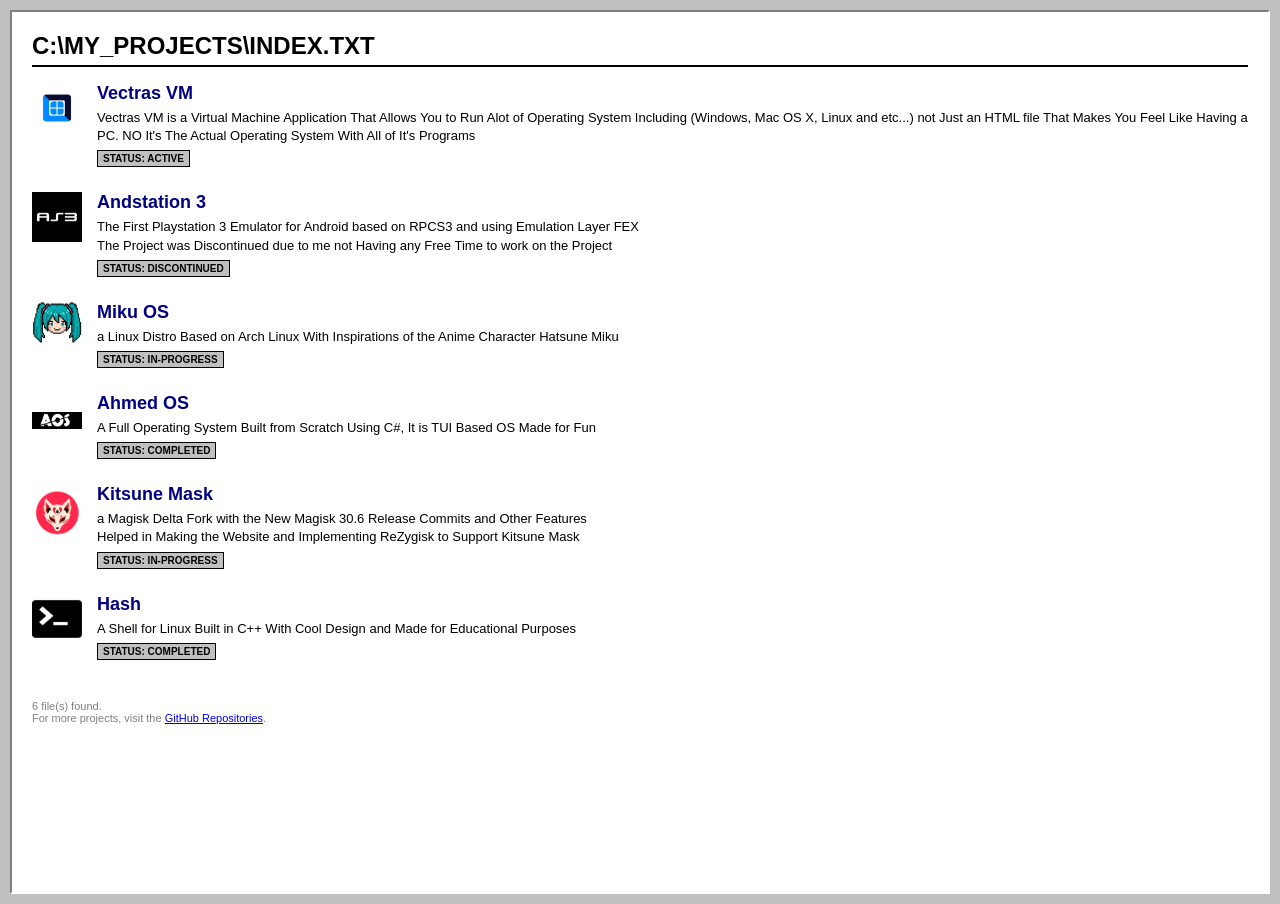
==== projects.html @ b1db666e "Add files via upload" ====
<!DOCTYPE html>
<html lang="en">
<head>
    <meta charset="UTF-8">
    <title>My Projects</title>
    <style>
        body {
            background-color: #c0c0c0;
            font-family: 'Tahoma', 'Arial', sans-serif;
            margin: 0;
            padding: 10px;
            color: #000;
        }
        .container {
            border: 2px solid;
            border-color: #808080 #ffffff #ffffff #808080; /* Sunken effect */
            background: #ffffff;
            padding: 20px;
            min-height: calc(100vh - 60px);
        }
        h1 {
            font-size: 24px;
            margin-top: 0;
            border-bottom: 2px solid #000;
            padding-bottom: 5px;
        }
        .project-card {
            margin-bottom: 25px;
            display: flex;
            gap: 15px;
        }
        .project-icon {
            font-size: 40px;
            width: 50px;
            text-align: center;
        }
        .project-info h2 {
            font-size: 18px;
            margin: 0 0 5px 0;
            color: #000080;
        }
        .project-info p {
            font-size: 13px;
            margin: 0;
            line-height: 1.4;
        }
        .status-tag {
            display: inline-block;
            background: #c0c0c0;
            border: 1px solid #000;
            font-size: 10px;
            padding: 2px 5px;
            margin-top: 5px;
            font-weight: bold;
        }
    </style>
</head>
<body>
    <div class="container">
        <h1>C:\MY_PROJECTS\INDEX.TXT</h1>
        
        <div class="project-card">
            <div class="project-icon"><img src="Textures/vectras.jpeg" class="project-icon"></div>
            <div class="project-info">
                <h2>Vectras VM</h2>
                <p>Vectras VM is a Virtual Machine Application That Allows You to Run Alot of Operating System Including (Windows, Mac OS X, Linux and etc...) not Just an HTML file That Makes You Feel Like Having a PC. NO It's The Actual Operating System With All of It's Programs</p>
                <div class="status-tag">STATUS: ACTIVE</div>
            </div>
        </div>

        <div class="project-card">
            <div class="project-icon"><img src="Textures/as3.png" class="project-icon"></div>
            <div class="project-info">
                <h2>Andstation 3</h2>
                <p>The First Playstation 3 Emulator for Android based on RPCS3 and using Emulation Layer FEX</p>
                <p>The Project was Discontinued due to me not Having any Free Time to work on the Project</p>
                <div class="status-tag">STATUS: DISCONTINUED</div>
            </div>
        </div>

        <div class="project-card">
            <div class="project-icon"><img src="Textures/miku.png" class="project-icon"></div>
            <div class="project-info">
                <h2>Miku OS</h2>
                <p>a Linux Distro Based on Arch Linux With Inspirations of the Anime Character Hatsune Miku</p>
                <div class="status-tag">STATUS: IN-PROGRESS</div>
            </div>
        </div>

        <div class="project-card">
            <div class="project-icon"><img src="Textures/ahmedos.png" class="project-icon"></div>
            <div class="project-info">
                <h2>Ahmed OS</h2>
                <p>A Full Operating System Built from Scratch Using C#, It is TUI Based OS Made for Fun</p>
                <div class="status-tag">STATUS: COMPLETED</div>
            </div>
        </div>

        <div class="project-card">
            <div class="project-icon"><img src="Textures/kitsune.png" class="project-icon"></div>
            <div class="project-info">
                <h2>Kitsune Mask</h2>
                <p>a Magisk Delta Fork with the New Magisk 30.6 Release Commits and Other Features</p>
                <p>Helped in Making the Website and Implementing ReZygisk to Support Kitsune Mask</p>
                <div class="status-tag">STATUS: IN-PROGRESS</div>
            </div>
        </div>
        <div class="project-card">
            <div class="project-icon"><img src="Textures/hash.png" class="project-icon"></div>
            <div class="project-info">
                <h2>Hash</h2>
                <p>A Shell for Linux Built in C++ With Cool Design and Made for Educational Purposes</p>
                <div class="status-tag">STATUS: COMPLETED</div>
            </div>
        </div>

        <p style="margin-top: 40px; font-size: 11px; color: #808080;">
            6 file(s) found. <br>
            For more projects, visit the <a href="https://github.com/ahmedbarakat207?tab=repositories" target="_blank">GitHub Repositories</a>.
        </p>
    </div>
</body>
</html>
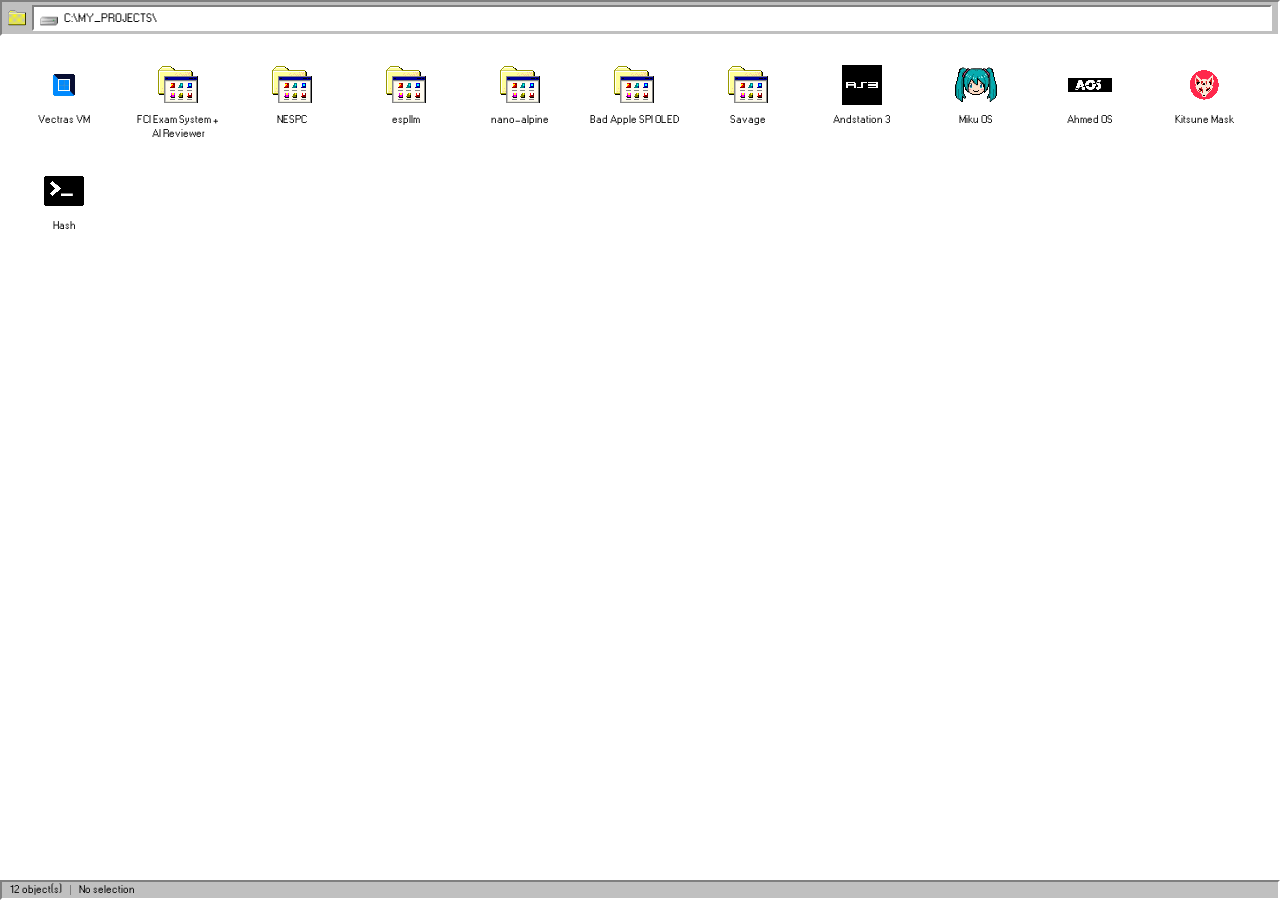
==== commit fb927f70: "Updated Projects section + Fixing Layout Issues on Phones" ====
--- a/projects.html
+++ b/projects.html
@@ -2,122 +2,177 @@
 <html lang="en">
 <head>
     <meta charset="UTF-8">
+    <meta name="viewport" content="width=device-width, initial-scale=1.0">
     <title>My Projects</title>
+    <link rel="stylesheet" href="https://cdnjs.cloudflare.com/ajax/libs/font-awesome/6.0.0/css/all.min.css">
     <style>
-        body {
-            background-color: #c0c0c0;
-            font-family: 'Tahoma', 'Arial', sans-serif;
-            margin: 0;
-            padding: 10px;
-            color: #000;
-        }
-        .container {
-            border: 2px solid;
-            border-color: #808080 #ffffff #ffffff #808080; /* Sunken effect */
-            background: #ffffff;
-            padding: 20px;
-            min-height: calc(100vh - 60px);
-        }
-        h1 {
-            font-size: 24px;
-            margin-top: 0;
-            border-bottom: 2px solid #000;
-            padding-bottom: 5px;
-        }
-        .project-card {
-            margin-bottom: 25px;
-            display: flex;
-            gap: 15px;
-        }
-        .project-icon {
-            font-size: 40px;
-            width: 50px;
-            text-align: center;
-        }
-        .project-info h2 {
-            font-size: 18px;
-            margin: 0 0 5px 0;
-            color: #000080;
-        }
-        .project-info p {
-            font-size: 13px;
-            margin: 0;
-            line-height: 1.4;
-        }
-        .status-tag {
-            display: inline-block;
-            background: #c0c0c0;
-            border: 1px solid #000;
-            font-size: 10px;
-            padding: 2px 5px;
-            margin-top: 5px;
-            font-weight: bold;
-        }
+    @font-face { font-family: main_font; src: url(W95font.otf); }
+    @font-face { font-family: bold_font; src: url(W95font-Bold.otf); }
+
+    :root {
+        --window-silver: #c0c0c0;
+        --border-light: #ffffff;
+        --border-dark: #808080;
+        --border-black: #000000;
+        --title-blue: #000080;
+        --tag-active: #2e7d32;
+        --tag-progress: #b8860b;
+        --tag-done: #000080;
+        --tag-dead: #b71c1c;
+    }
+
+    * { box-sizing: border-box; }
+
+    html, body {
+        margin: 0;
+        padding: 0;
+        min-height: 100%;
+        background: #ffffff;
+        font-family: main_font, 'Tahoma', 'Arial', sans-serif;
+        color: #000;
+    }
+
+    .explorer {
+        display: flex;
+        flex-direction: column;
+        min-height: 100vh;
+        padding-bottom: 36px; /* reserve space for fixed status bar */
+        padding-top: 40px; /* reserve space for fixed address bar */
+    }
+
+    /* Address bar */
+    .address-bar {
+        display: flex;
+        align-items: center;
+        gap: 6px;
+        background: var(--window-silver);
+        border: 2px solid;
+        border-color: var(--border-dark) var(--border-light) var(--border-light) var(--border-dark);
+        padding: 3px 6px;
+        font-size: 12px;
+        flex-shrink: 0;
+        position: fixed;
+        top: 0;
+        left: 0;
+        right: 0;
+        z-index: 1000;
+    }
+    .address-bar .addr-box {
+        flex: 1;
+        background: #fff;
+        border: 2px solid;
+        border-color: var(--border-dark) var(--border-light) var(--border-light) var(--border-dark);
+        padding: 2px 6px;
+        display: flex;
+        align-items: center;
+        gap: 6px;
+        overflow: hidden;
+        white-space: nowrap;
+    }
+
+    /* Icon grid */
+    .icon-grid {
+        background: #ffffff;
+        padding: 22px 18px;
+        display: flex;
+        flex-wrap: wrap;
+        align-content: flex-start;
+        gap: 26px 22px;
+    }
+
+    .icon-item {
+        width: 92px;
+        text-align: center;
+        cursor: pointer;
+        user-select: none;
+    }
+
+    .icon-item .icon-visual {
+        width: 100%;
+        height: 46px;
+        display: flex;
+        align-items: center;
+        justify-content: center;
+        margin-bottom: 5px;
+    }
+
+    .icon-item .icon-visual img {
+        max-width: 44px;
+        max-height: 40px;
+        object-fit: contain;
+        image-rendering: pixelated;
+    }
+
+    .icon-item .icon-visual i { font-size: 30px; color: var(--title-blue); }
+
+    .icon-item .icon-label { font-size: 11px; color: #000; line-height: 1.3; word-wrap: break-word; }
+
+    .details-wrap { display: none; }
+    .details-wrap.open { display: block; }
+
+    .detail-card { background: #fff; padding: 16px 18px; border: 2px solid; border-color: var(--border-dark) var(--border-light) var(--border-light) var(--border-dark); }
+    .detail-header { display:flex; gap:14px; align-items:flex-start; border-bottom:2px solid #000; padding-bottom:12px; margin-bottom:12px; }
+    .detail-icon { width:52px; height:52px; display:flex; align-items:center; justify-content:center; }
+    .detail-title h1 { font-family:bold_font; font-size:18px; margin:0 0 4px 0; color:var(--title-blue); }
+    .detail-stack { font-size:11px; color:#555; font-style:italic; margin-bottom:6px; }
+    .detail-tag { display:inline-block; font-size:10px; font-weight:bold; padding:2px 7px; border:1px solid; }
+    .tag-active { background:#e8f5e9; border-color:var(--tag-active); color:var(--tag-active); }
+    .tag-progress { background:#fff8e1; border-color:var(--tag-progress); color:#8a6d00; }
+    .tag-completed { background:#e3e8ff; border-color:var(--tag-done); color:var(--tag-done); }
+    .tag-discontinued { background:#fdecea; border-color:var(--tag-dead); color:var(--tag-dead); }
+    .detail-body p { font-size:13px; line-height:1.55; margin:8px 0; }
+    .detail-links { margin-top:14px; display:flex; gap:14px; flex-wrap:wrap; border-top:1px solid #ccc; padding-top:10px; }
+    .detail-links a { font-size:12px; color:var(--title-blue); text-decoration:none; display:inline-flex; align-items:center; gap:5px; }
+    .detail-links a:hover { text-decoration:underline; }
+
+    .status-bar { flex-shrink:0; display:flex; align-items:center; gap:4px; background:var(--window-silver); border:2px solid; border-color:var(--border-dark) var(--border-light) var(--border-light) var(--border-dark); font-size:11px; padding:3px 8px; position:fixed; left:0; right:0; bottom:0; z-index:9999; box-sizing:border-box; }
+    .status-bar span { border-right:1px solid var(--border-dark); padding-right:8px; margin-right:4px; }
+    .status-bar span:last-child { border-right:none; }
+
+    .float-window { position:absolute; left:60px; top:320px; width:760px; height:300px; background:var(--window-silver); border:2px solid; border-color:var(--border-light) var(--border-black) var(--border-black) var(--border-light); box-shadow:2px 2px 0 rgba(0,0,0,0.2); display:flex; flex-direction:column; z-index:1000; }
+    .fw-titlebar { height:26px; background:var(--title-blue); color:white; display:flex; align-items:center; justify-content:space-between; padding:2px 6px; cursor:move; }
+    .fw-title { font-family:bold_font; font-size:13px; }
+    .fw-controls { display:flex; gap:6px; }
+    .fw-content { padding:12px; background:#fff; border-top:2px solid var(--border-dark); flex:1; overflow:auto; }
+    .fw-content .detail-card { border:none; padding:0; }
+
+    @media (max-width:600px) {
+        .icon-grid { padding:16px 12px; gap:20px 12px; justify-content:space-between; }
+        .icon-item { width:27%; }
+        .details-wrap { padding:12px; }
+        .detail-card { padding:12px; }
+        .detail-title h1 { font-size:16px; }
+    }
     </style>
 </head>
 <body>
-    <div class="container">
-        <h1>C:\MY_PROJECTS\INDEX.TXT</h1>
-        
-        <div class="project-card">
-            <div class="project-icon"><img src="Textures/vectras.jpeg" class="project-icon"></div>
-            <div class="project-info">
-                <h2>Vectras VM</h2>
-                <p>Vectras VM is a Virtual Machine Application That Allows You to Run Alot of Operating System Including (Windows, Mac OS X, Linux and etc...) not Just an HTML file That Makes You Feel Like Having a PC. NO It's The Actual Operating System With All of It's Programs</p>
-                <div class="status-tag">STATUS: ACTIVE</div>
+    <div class="explorer">
+
+        <div class="address-bar">
+            <img src="Textures/folder.png" width="18px">
+            <div class="addr-box"><img src="Textures/hdd.ico" width="18px"> C:\MY_PROJECTS\</div>
+        </div>
+        <div class="icon-grid" id="iconGrid"></div>
+
+        <!-- Floating detail window (hidden by default) -->
+        <div class="float-window" id="detailWindow" style="display:none;">
+            <div class="fw-titlebar" id="fwTitle">
+                <div class="fw-title">Details</div>
+                <div class="fw-controls">
+                    <button id="fwClose" class="control-btn">×</button>
+                </div>
+            </div>
+            <div class="fw-content">
+                <div class="detail-card" id="detailsPane"></div>
             </div>
         </div>
 
-        <div class="project-card">
-            <div class="project-icon"><img src="Textures/as3.png" class="project-icon"></div>
-            <div class="project-info">
-                <h2>Andstation 3</h2>
-                <p>The First Playstation 3 Emulator for Android based on RPCS3 and using Emulation Layer FEX</p>
-                <p>The Project was Discontinued due to me not Having any Free Time to work on the Project</p>
-                <div class="status-tag">STATUS: DISCONTINUED</div>
-            </div>
+        <div class="status-bar" id="statusBar">
+            <span id="statCount">13 object(s)</span>
+            <span id="statSelected">No selection</span>
         </div>
+    </div>
 
-        <div class="project-card">
-            <div class="project-icon"><img src="Textures/miku.png" class="project-icon"></div>
-            <div class="project-info">
-                <h2>Miku OS</h2>
-                <p>a Linux Distro Based on Arch Linux With Inspirations of the Anime Character Hatsune Miku</p>
-                <div class="status-tag">STATUS: IN-PROGRESS</div>
-            </div>
-        </div>
-
-        <div class="project-card">
-            <div class="project-icon"><img src="Textures/ahmedos.png" class="project-icon"></div>
-            <div class="project-info">
-                <h2>Ahmed OS</h2>
-                <p>A Full Operating System Built from Scratch Using C#, It is TUI Based OS Made for Fun</p>
-                <div class="status-tag">STATUS: COMPLETED</div>
-            </div>
-        </div>
-
-        <div class="project-card">
-            <div class="project-icon"><img src="Textures/kitsune.png" class="project-icon"></div>
-            <div class="project-info">
-                <h2>Kitsune Mask</h2>
-                <p>a Magisk Delta Fork with the New Magisk 30.6 Release Commits and Other Features</p>
-                <p>Helped in Making the Website and Implementing ReZygisk to Support Kitsune Mask</p>
-                <div class="status-tag">STATUS: IN-PROGRESS</div>
-            </div>
-        </div>
-        <div class="project-card">
-            <div class="project-icon"><img src="Textures/hash.png" class="project-icon"></div>
-            <div class="project-info">
-                <h2>Hash</h2>
-                <p>A Shell for Linux Built in C++ With Cool Design and Made for Educational Purposes</p>
-                <div class="status-tag">STATUS: COMPLETED</div>
-            </div>
-        </div>
-
-        <p style="margin-top: 40px; font-size: 11px; color: #808080;">
-            6 file(s) found. <br>
-            For more projects, visit the <a href="https://github.com/ahmedbarakat207?tab=repositories" target="_blank">GitHub Repositories</a>.
-        </p>
-    </div>
+    <script src="projects.js"></script>
 </body>
-</html>+</html>
